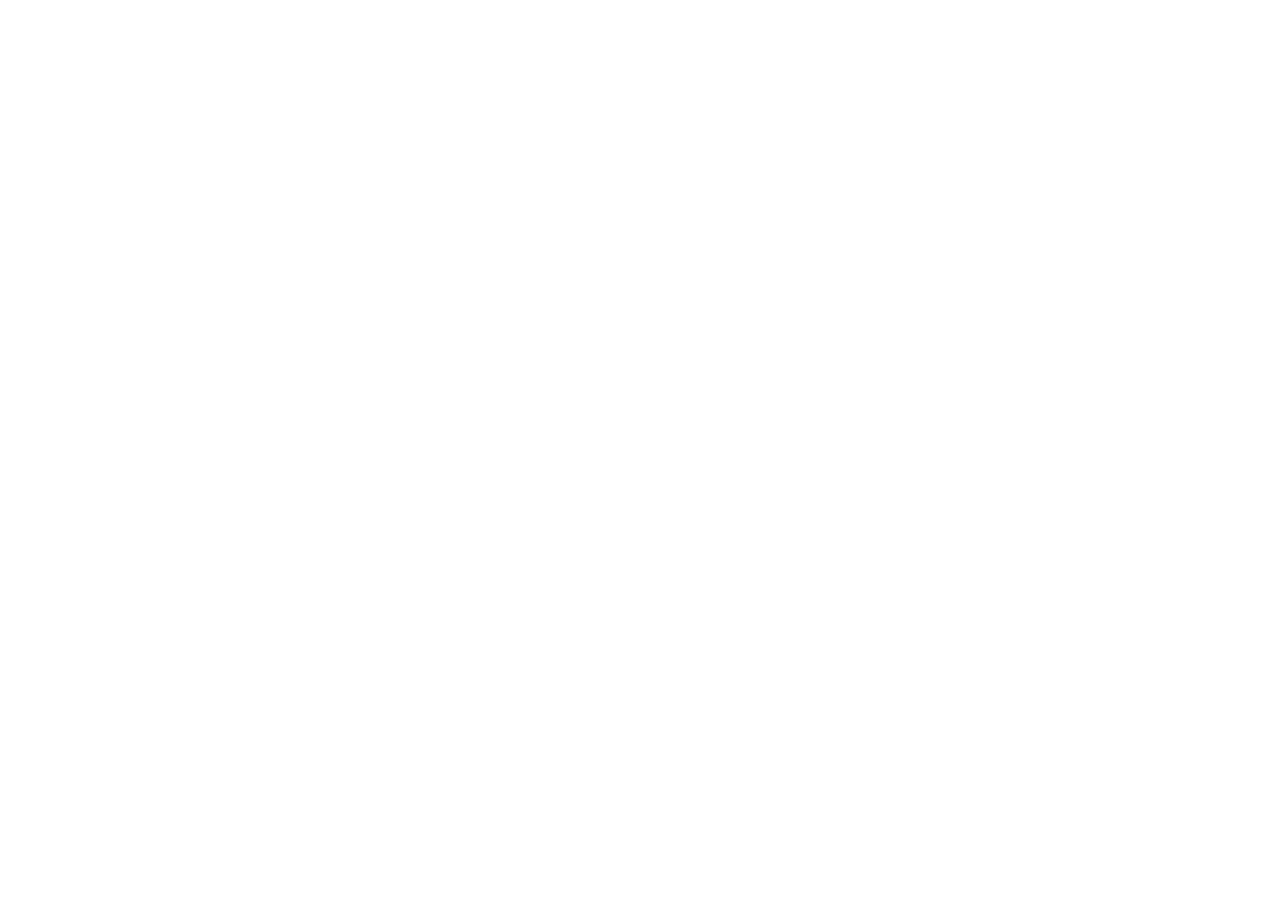
==== index.html @ 687c190f "initialize project" ====
<!DOCTYPE html>
<html lang="en">
<head>
    <meta charset="UTF-8">
    <meta name="viewport" content="width=device-width, initial-scale=1.0">
    <title>fake-spotify</title>
</head>
<body>
    
</body>
</html>
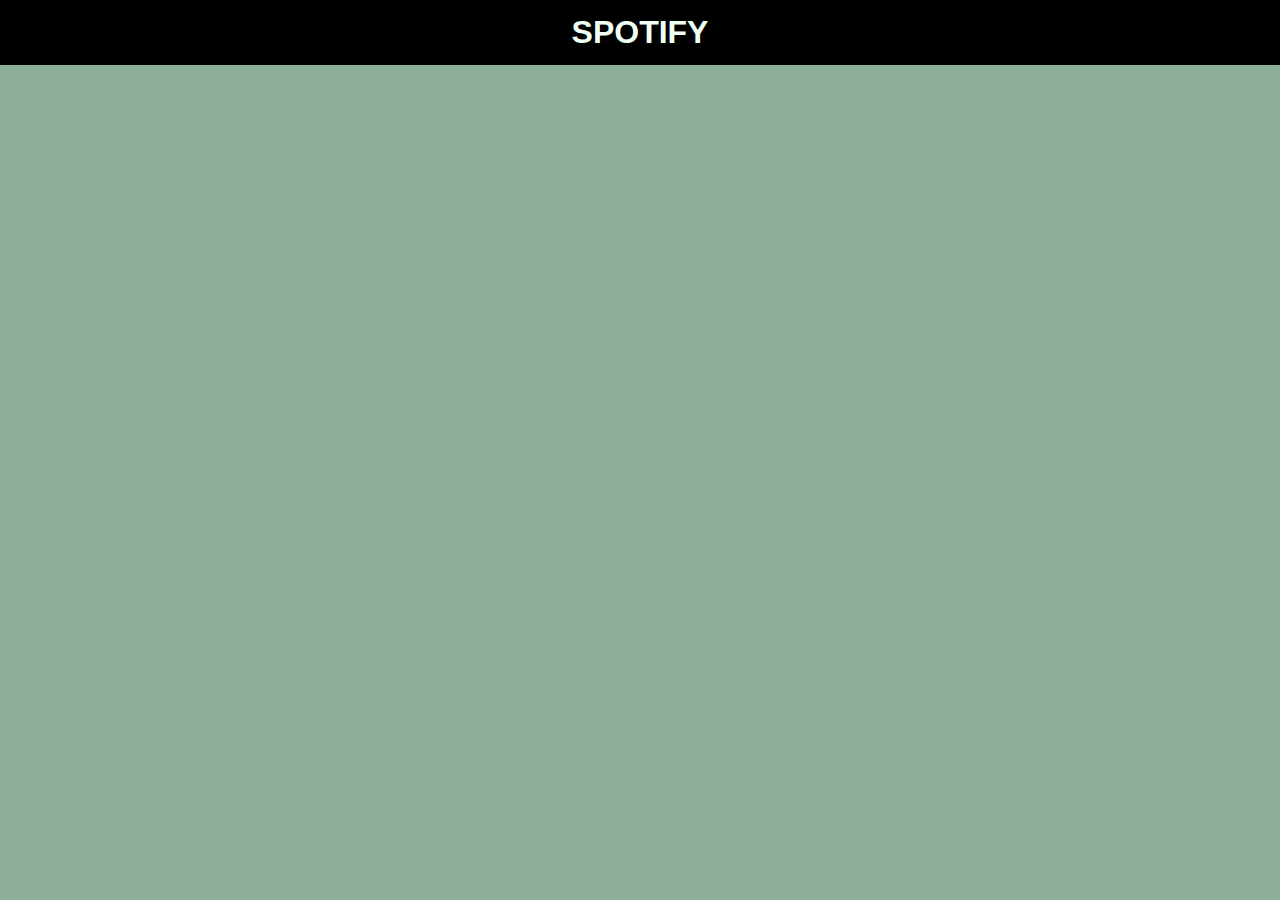
==== commit 4757277e: "add header" ====
--- a/index.html
+++ b/index.html
@@ -4,8 +4,11 @@
     <meta charset="UTF-8">
     <meta name="viewport" content="width=device-width, initial-scale=1.0">
     <title>fake-spotify</title>
+    <link rel="stylesheet" href="styles.css">
 </head>
 <body>
-    
+    <header>
+        <h1>SPOTIFY</h1>
+    </header>
 </body>
 </html>--- a/styles.css
+++ b/styles.css
@@ -0,0 +1,23 @@
+* {
+    box-sizing: border-box;
+    padding: 0;
+    margin: 0;
+}
+
+body{
+    background-color: rgb(140, 173, 152);
+    font-family: Verdana, Geneva, Tahoma, sans-serif;
+}
+
+header{
+    width: 100%;
+    height: 65px;
+    color : white;
+    text-align: center;
+    background-color: black;
+}
+
+header h1{
+    line-height: 65px;
+    color:rgb(240, 255, 243);
+}